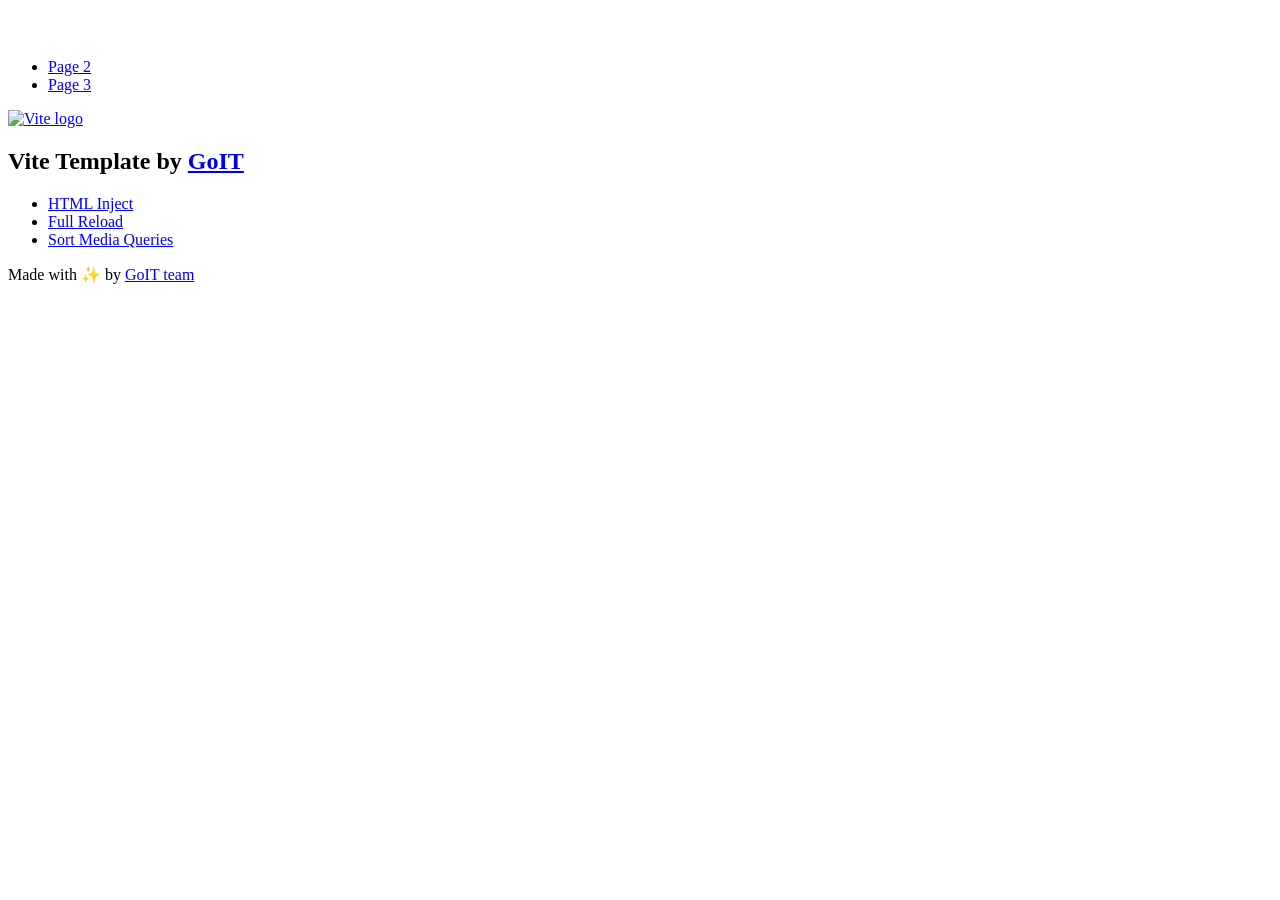
==== index.html @ 2ebc8205 "Deploying to gh-pages from @ iryna-dil/goit-js-hw-12@dc9f7f79ec17def91386de016b3c749a92dad2ad 🚀" ====
<!DOCTYPE html>
<html lang="en">
  <head>
    <meta charset="UTF-8" />
    <link rel="icon" type="image/svg+xml" href="/vanilla-app-template/favicon.svg" />
    <meta name="viewport" content="width=device-width, initial-scale=1.0" />
    <title>Vanilla App Template</title>
    <script type="module" crossorigin src="/vanilla-app-template/index.js"></script>
    <link rel="stylesheet" crossorigin href="/vanilla-app-template/assets/styles-DvPDDfy5.css">
  </head>
  <body>
    <header class="header">
  <div class="container">
    <nav class="nav">
      <a class="nav-logo" href="./index.html" aria-label="Site logo">
        <svg class="nav-logo-icon" width="100" height="30">
          <use href="/vanilla-app-template/assets/sprite-E8vg0sBb.svg#logo"></use>
        </svg>
      </a>
      <ul class="nav-list">
        <li class="nav-item">
          <a class="nav-link {=$highlight-act}" href="./page-2.html">Page 2</a>
        </li>
        <li class="nav-item">
          <a class="nav-link {=$highlight-curr}" href="./page-3.html">Page 3</a>
        </li>
      </ul>
    </nav>
  </div>
</header>


    <main>
      <!-- Loads the specified .html file -->
      <section class="vite-promo">
  <div class="container">
    <div class="vite-promo-thumb">
      <a
        class="vite-promo-link"
        href="https://vitejs.dev/"
        target="_blank"
        rel="noopener noreferrer"
        aria-label="Link to Vite official website"
        title="Vite.js  build tool"
      >
        <!-- Path to images as from index.html file -->
        <img
          class="pic"
          src="/vanilla-app-template/assets/vite-logo-9o_aqrTe.png"
          alt="Vite logo"
          width="640"
          height="640"
        />
      </a>
    </div>
    <h1 class="main-title">
      <span class="main-title-gradient">Vite</span>
      Template by
      <a
        class="main-title-link"
        href="https://github.com/goitacademy/vanilla-app-template"
        target="_blank"
        rel="noopener noreferrer"
      >
        GoIT
      </a>
    </h1>
  </div>
</section>

      <article class="badges">
  <div class="container">
    <ul class="badges-list">
      <li class="badges-item">
        <a
          class="badges-link"
          href="https://www.npmjs.com/package/vite-plugin-html-inject"
          target="_blank"
          rel="noopener noreferrer"
        >
          HTML Inject
        </a>
      </li>
      <li class="badges-item">
        <a
          class="badges-link"
          href="https://www.npmjs.com/package/vite-plugin-full-reload"
          target="_blank"
          rel="noopener noreferrer"
        >
          Full Reload
        </a>
      </li>
      <li class="badges-item">
        <a
          class="badges-link"
          href="https://www.npmjs.com/package/postcss-sort-media-queries"
          target="_blank"
          rel="noopener noreferrer"
        >
          Sort Media Queries
        </a>
      </li>
    </ul>
  </div>
</article>

    </main>

    <footer class="footer">
  <div class="container">
    <p class="footer-desc">
      Made with ✨ by
      <a
        class="footer-link"
        href="https://goit.global/ua/"
        target="_blank"
        rel="noopener noreferrer"
      >
        GoIT team
      </a>
    </p>
  </div>
</footer>


  </body>
</html>
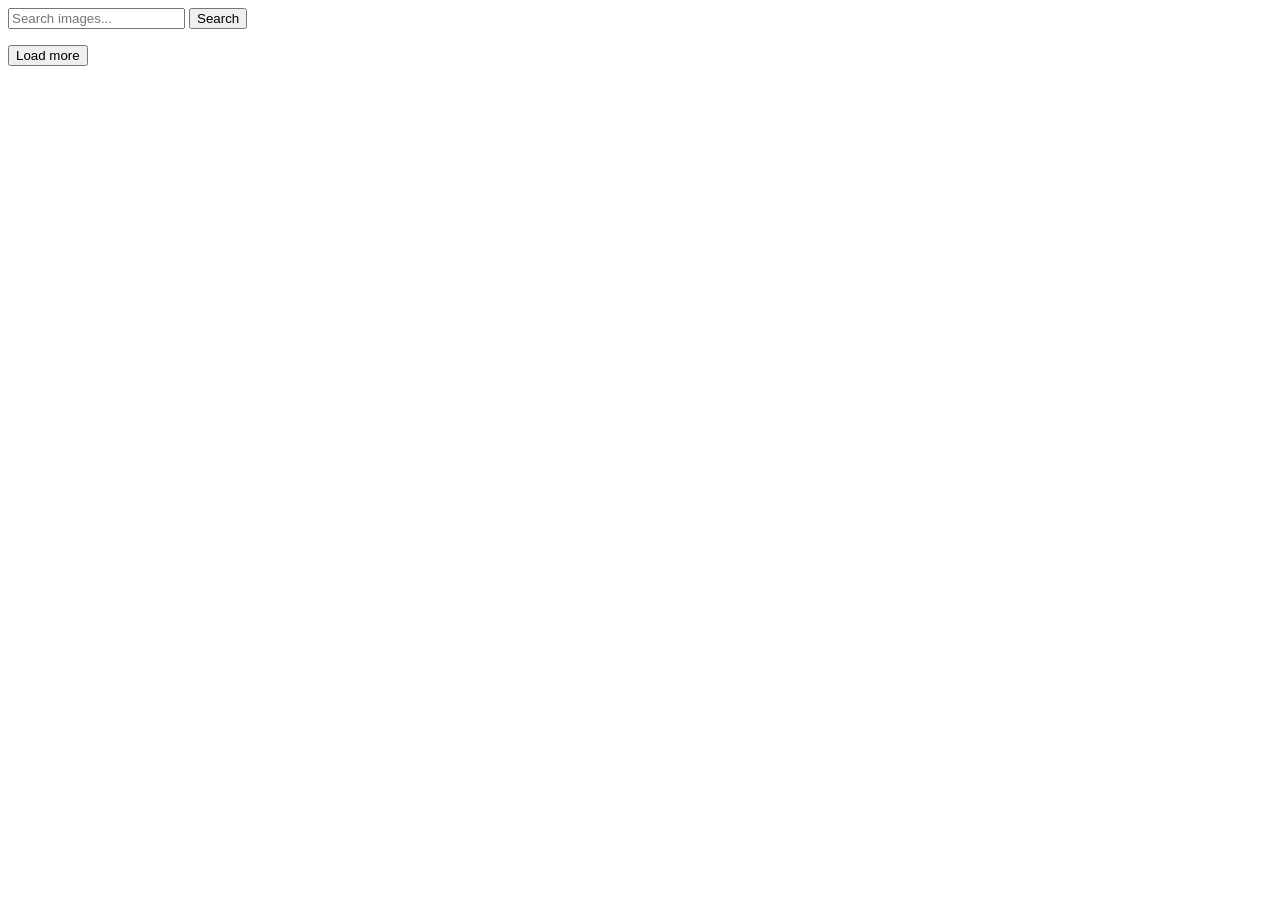
==== commit 9d73ad83: "Deploying to gh-pages from @ iryna-dil/goit-js-hw-12@3be2ed2aa94e4a6fd888d92a510d7415f9e673ba 🚀" ====
--- a/index.html
+++ b/index.html
@@ -1,128 +1,35 @@
-<!DOCTYPE html>
+<!doctype html>
 <html lang="en">
   <head>
     <meta charset="UTF-8" />
     <link rel="icon" type="image/svg+xml" href="/vanilla-app-template/favicon.svg" />
     <meta name="viewport" content="width=device-width, initial-scale=1.0" />
-    <title>Vanilla App Template</title>
+    <title>Image Search</title>
     <script type="module" crossorigin src="/vanilla-app-template/index.js"></script>
-    <link rel="stylesheet" crossorigin href="/vanilla-app-template/assets/styles-DvPDDfy5.css">
+    <link rel="modulepreload" crossorigin href="/vanilla-app-template/assets/vendor-5ObWk2rO.js">
+    <link rel="stylesheet" crossorigin href="/vanilla-app-template/assets/vendor-DumFYO8Z.css">
+    <link rel="stylesheet" crossorigin href="/vanilla-app-template/assets/index-DWdN8zDf.css">
   </head>
   <body>
-    <header class="header">
-  <div class="container">
-    <nav class="nav">
-      <a class="nav-logo" href="./index.html" aria-label="Site logo">
-        <svg class="nav-logo-icon" width="100" height="30">
-          <use href="/vanilla-app-template/assets/sprite-E8vg0sBb.svg#logo"></use>
-        </svg>
-      </a>
-      <ul class="nav-list">
-        <li class="nav-item">
-          <a class="nav-link {=$highlight-act}" href="./page-2.html">Page 2</a>
-        </li>
-        <li class="nav-item">
-          <a class="nav-link {=$highlight-curr}" href="./page-3.html">Page 3</a>
-        </li>
-      </ul>
-    </nav>
-  </div>
-</header>
+    <main class="search-page">
+      <div class="container">
+        <form class="search-form" autocomplete="off">
+          <input
+            class="search-input"
+            type="text"
+            name="searchQuery"
+            placeholder="Search images..."
+            required
+          />
+          <button class="search-btn" type="submit">Search</button>
+        </form>
 
+        <ul class="gallery"></ul>
 
-    <main>
-      <!-- Loads the specified .html file -->
-      <section class="vite-promo">
-  <div class="container">
-    <div class="vite-promo-thumb">
-      <a
-        class="vite-promo-link"
-        href="https://vitejs.dev/"
-        target="_blank"
-        rel="noopener noreferrer"
-        aria-label="Link to Vite official website"
-        title="Vite.js  build tool"
-      >
-        <!-- Path to images as from index.html file -->
-        <img
-          class="pic"
-          src="/vanilla-app-template/assets/vite-logo-9o_aqrTe.png"
-          alt="Vite logo"
-          width="640"
-          height="640"
-        />
-      </a>
-    </div>
-    <h1 class="main-title">
-      <span class="main-title-gradient">Vite</span>
-      Template by
-      <a
-        class="main-title-link"
-        href="https://github.com/goitacademy/vanilla-app-template"
-        target="_blank"
-        rel="noopener noreferrer"
-      >
-        GoIT
-      </a>
-    </h1>
-  </div>
-</section>
-
-      <article class="badges">
-  <div class="container">
-    <ul class="badges-list">
-      <li class="badges-item">
-        <a
-          class="badges-link"
-          href="https://www.npmjs.com/package/vite-plugin-html-inject"
-          target="_blank"
-          rel="noopener noreferrer"
-        >
-          HTML Inject
-        </a>
-      </li>
-      <li class="badges-item">
-        <a
-          class="badges-link"
-          href="https://www.npmjs.com/package/vite-plugin-full-reload"
-          target="_blank"
-          rel="noopener noreferrer"
-        >
-          Full Reload
-        </a>
-      </li>
-      <li class="badges-item">
-        <a
-          class="badges-link"
-          href="https://www.npmjs.com/package/postcss-sort-media-queries"
-          target="_blank"
-          rel="noopener noreferrer"
-        >
-          Sort Media Queries
-        </a>
-      </li>
-    </ul>
-  </div>
-</article>
-
+        <button class="load-more is-hidden" type="button">Load more</button>
+        <span class="loader is-hidden"></span>
+      </div>
     </main>
-
-    <footer class="footer">
-  <div class="container">
-    <p class="footer-desc">
-      Made with ✨ by
-      <a
-        class="footer-link"
-        href="https://goit.global/ua/"
-        target="_blank"
-        rel="noopener noreferrer"
-      >
-        GoIT team
-      </a>
-    </p>
-  </div>
-</footer>
-
 
   </body>
 </html>
